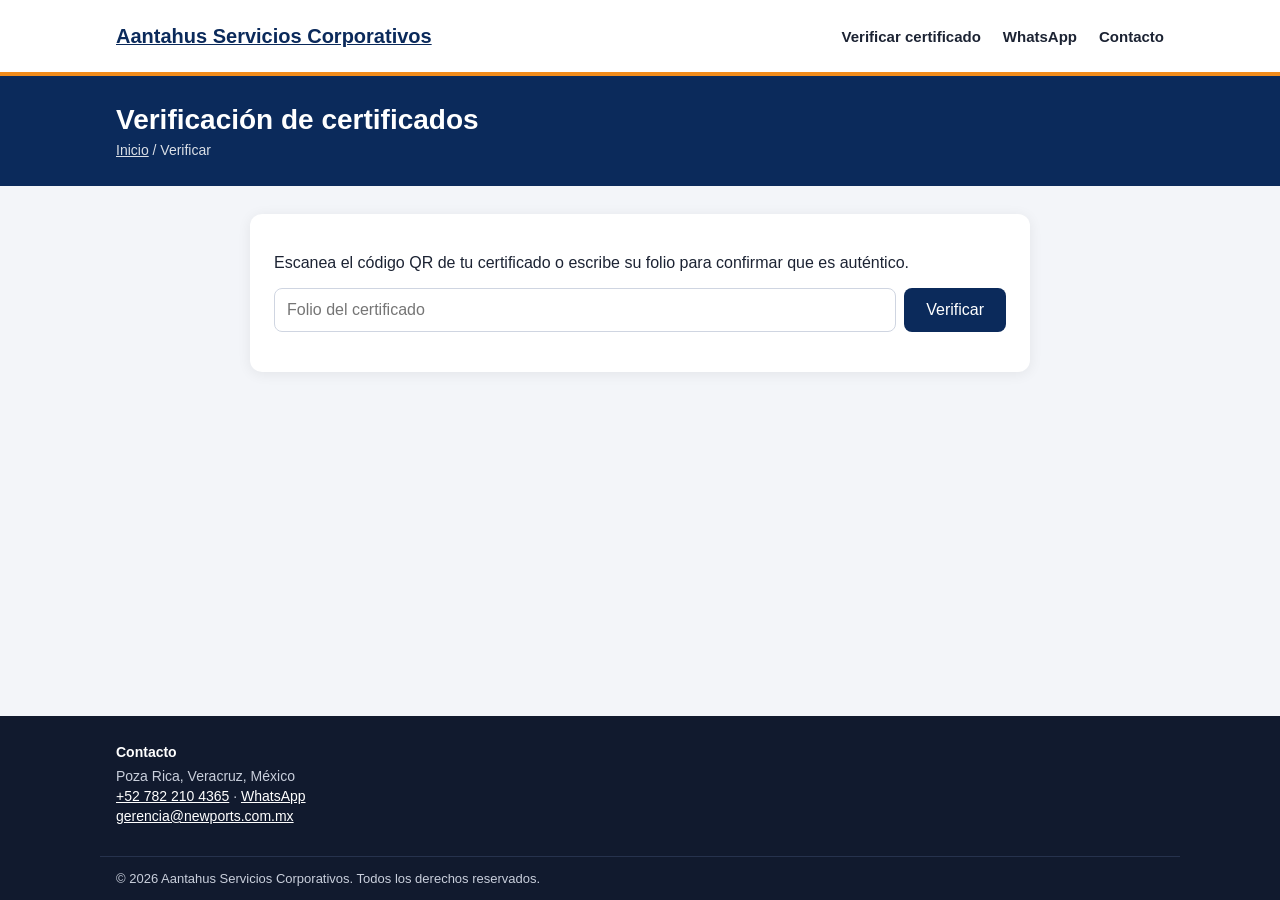
==== index.html @ b3126d6f "Initial commit via Netlify [skip ci]" ====
<!DOCTYPE html>
<html lang="es">
<head>
<meta charset="utf-8">
<meta name="viewport" content="width=device-width, initial-scale=1">
<title>Verificación de certificados</title>
<link rel="stylesheet" href="/app.css">
<script src="/config.js"></script>
</head>
<body>
<div id="header"></div>

<section class="hero"><div class="wrap">
  <h1>Verificación de certificados</h1>
  <div class="crumbs"><a href="/">Inicio</a> / Verificar</div>
</div></section>

<main><div class="wrap">
  <div class="card"><div class="body">
    <p>Escanea el código QR de tu certificado o escribe su folio para confirmar que es auténtico.</p>
    <form id="f">
      <input id="folio" placeholder="Folio del certificado" required autocomplete="off">
      <button class="btn" type="submit">Verificar</button>
    </form>
    <p id="msg" class="muted"></p>
  </div></div>
</div></main>

<div id="footer"></div>
<script src="/app.js"></script>
<script>
  document.title = 'Verificación de certificados | ' + EMPRESA.nombre;
  document.getElementById('f').addEventListener('submit', async ev => {
    ev.preventDefault();
    const msg = document.getElementById('msg');
    msg.textContent = 'Buscando…';
    try {
      const r = await api({ folio: document.getElementById('folio').value.trim() });
      if (r.ok) location.href = '/certificado/' + r.cert.id + '/';
      else msg.textContent = 'No encontramos un certificado con ese folio.';
    } catch (e) { msg.textContent = 'No se pudo consultar. Intenta de nuevo en unos minutos.'; }
  });
  const q = new URLSearchParams(location.search).get('folio');
  if (q) { document.getElementById('folio').value = q; document.getElementById('f').requestSubmit(); }
</script>
</body>
</html>
---- app.css ----
:root { --primary:#0b2a5b; --accent:#f28c1b; --ok:#1e8e4a; --bad:#c0392b; --bg:#f3f5f9; --text:#1c2333; --muted:#6b7385; }
* { box-sizing:border-box; }
body { margin:0; font-family:"Segoe UI",Roboto,Arial,sans-serif; background:var(--bg); color:var(--text); min-height:100vh; display:flex; flex-direction:column; }
a { color:var(--primary); }
.wrap { max-width:1080px; margin:0 auto; padding:0 16px; }

.top { background:#fff; border-bottom:4px solid var(--accent); position:sticky; top:0; z-index:10; }
.top-in { display:flex; align-items:center; justify-content:space-between; min-height:72px; gap:16px; }
.logo img { max-height:52px; display:block; }
.logo strong { font-size:20px; color:var(--primary); }
.top nav { display:flex; gap:22px; }
.top nav a { text-decoration:none; color:var(--text); font-weight:600; font-size:15px; }
.top nav a:hover { color:var(--accent); }
.burger { display:none; background:none; border:0; font-size:26px; cursor:pointer; color:var(--primary); }
@media (max-width:760px) {
  .burger { display:block; }
  .top nav { display:none; position:absolute; top:76px; left:0; right:0; background:#fff; flex-direction:column; padding:12px 16px; gap:12px; box-shadow:0 8px 16px rgba(0,0,0,.08); }
  .menu-open .top nav { display:flex; }
}

.hero { background:var(--primary); color:#fff; padding:28px 0; }
.hero h1 { margin:0 0 6px; font-size:28px; }
.crumbs { font-size:14px; opacity:.85; }
.crumbs a { color:#fff; }

main { flex:1; padding:28px 0 40px; }
.card { background:#fff; border-radius:12px; box-shadow:0 2px 14px rgba(0,0,0,.07); overflow:hidden; max-width:780px; margin:0 auto 20px; }
.status { padding:18px 24px; color:#fff; font-weight:700; font-size:18px; }
.status.ok { background:var(--ok); } .status.bad { background:var(--bad); } .status.none { background:var(--muted); }
.body { padding:24px; }
.label { font-size:13px; text-transform:uppercase; letter-spacing:.6px; color:var(--muted); margin:0; }
.name { font-size:26px; font-weight:700; color:var(--primary); margin:4px 0 14px; }
.course { font-size:17px; margin:0 0 22px; padding:12px 14px; border-left:4px solid var(--accent); background:#fafbfd; }
dl { display:grid; grid-template-columns:repeat(auto-fit,minmax(200px,1fr)); gap:14px 24px; margin:0; }
dt { font-size:12px; text-transform:uppercase; color:var(--muted); letter-spacing:.5px; }
dd { margin:2px 0 0; font-weight:600; word-break:break-word; }
.note { font-size:13px; color:var(--muted); margin-top:20px; }
form { display:flex; gap:8px; flex-wrap:wrap; }
input { flex:1; min-width:200px; padding:12px; border:1px solid #cfd5e1; border-radius:8px; font-size:16px; }
button.btn { background:var(--primary); color:#fff; border:0; border-radius:8px; padding:12px 22px; font-size:16px; cursor:pointer; }
button.btn:hover { background:var(--accent); }
.muted { color:var(--muted); }

.foot { background:#111a2e; color:#c9cfdc; font-size:14px; }
.foot a { color:#fff; }
.foot-in { display:flex; flex-wrap:wrap; gap:40px; padding:28px 16px; }
.foot h4 { color:#fff; margin:0 0 8px; }
.foot p { margin:4px 0; }
.legal { border-top:1px solid #26324d; padding:14px 16px; font-size:13px; }
@media print { .top, .foot, .search-card, .burger { display:none !important; } body { background:#fff; } }
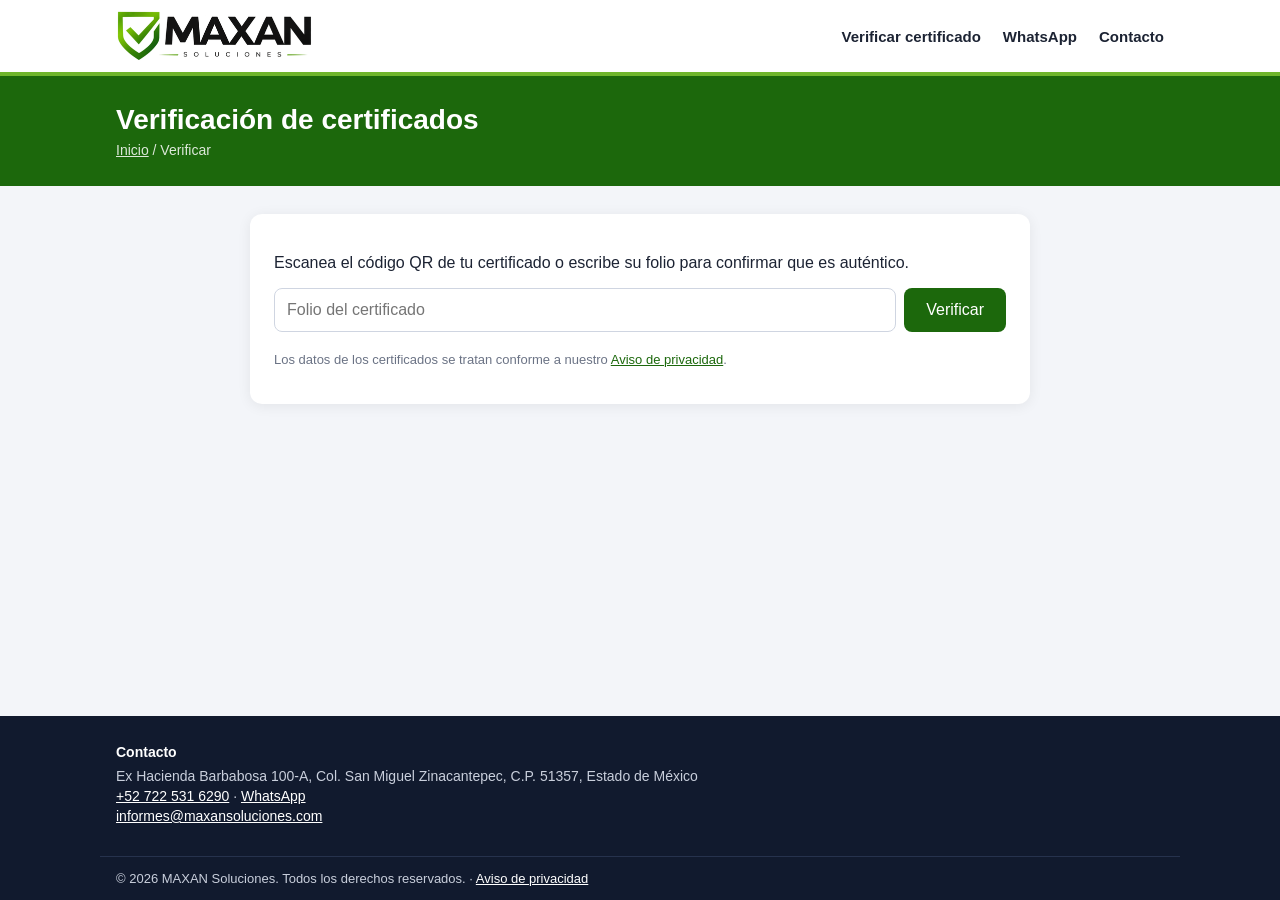
==== commit 1a114c13: "Agregar aviso de privacidad y enlaces Co-Authored-By: Claude Opus 5.5 <noreply@anthropic.com> Claude" ====
--- a/index.html
+++ b/index.html
@@ -23,6 +23,7 @@
       <button class="btn" type="submit">Verificar</button>
     </form>
     <p id="msg" class="muted"></p>
+    <p class="note">Los datos de los certificados se tratan conforme a nuestro <a href="/aviso-privacidad.html">Aviso de privacidad</a>.</p>
   </div></div>
 </div></main>
 
